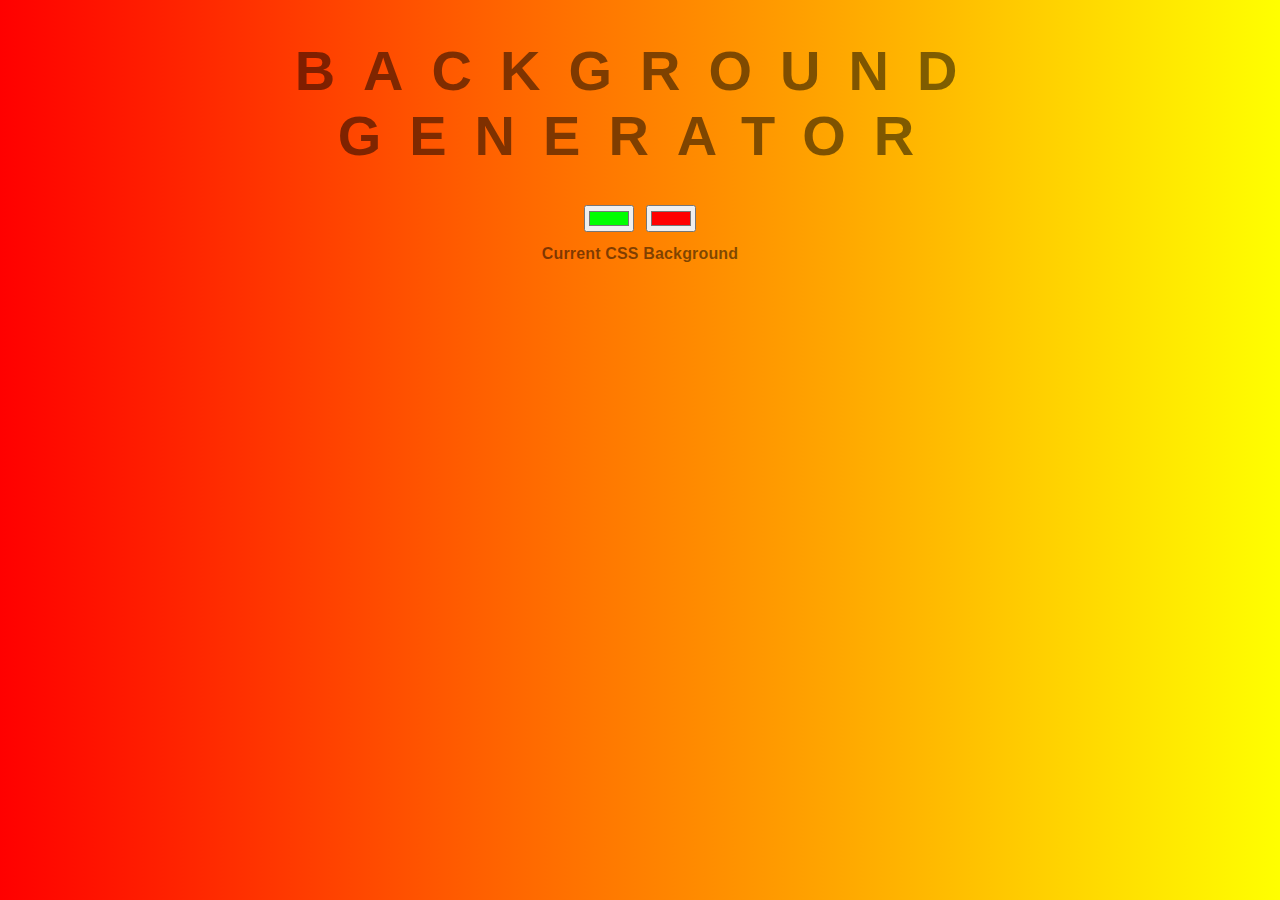
==== index.html @ 7910da31 "adding starting project" ====
<!DOCTYPE html>
<html>
<head>
	<title>Gradient Background</title>
	<link rel="stylesheet" type="text/css" href="style.css">
</head>
<body id="gradient">
	<h1>Background Generator</h1>
	<input class="color1" type="color" name="color1" value="#00ff00">
	<input class="color2" type="color" name="color2" value="#ff0000">
	<h2>Current CSS Background</h2>
	<h3></h3>
	<script type="text/javascript" src="script.js"></script>
</body>
</html>
---- style.css ----
body {
	font: "Raleway", sans-serif;
	color: rgba(0,0,0,.5);
	text-align: center;
	text-transform: uppercase;
	letter-spacing: .5em;
	top: 15%;
	background: linear-gradient(to right, red, yellow);
}

h1 {
	font: 600 3.5em "Raleway", sans-serif;
	color: rgba(0,0,0,.5);
	text-align: center;
	text-transform: uppercase;
	letter-spacing: .5em;
	width: 100%;
}

h2 {
	font: 900 1em "Raleway", sans-serif;
	color: rgba(0,0,0,.5);
	text-align: center;
	text-transform: none;
	letter-spacing: 0.01em;
}
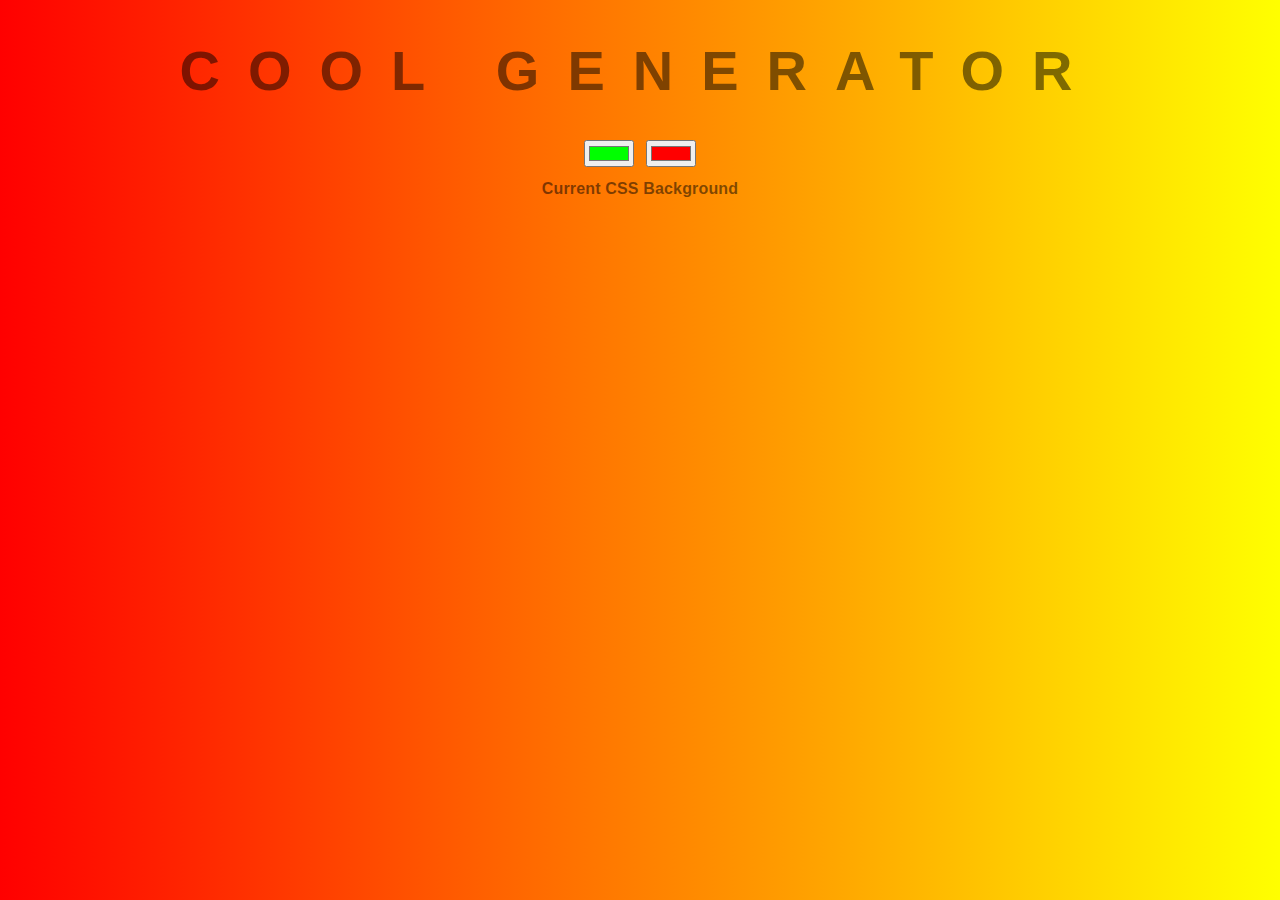
==== commit 22b0418d: "changing title" ====
--- a/index.html
+++ b/index.html
@@ -5,7 +5,7 @@
 	<link rel="stylesheet" type="text/css" href="style.css">
 </head>
 <body id="gradient">
-	<h1>Background Generator</h1>
+	<h1>Cool Generator</h1>
 	<input class="color1" type="color" name="color1" value="#00ff00">
 	<input class="color2" type="color" name="color2" value="#ff0000">
 	<h2>Current CSS Background</h2>
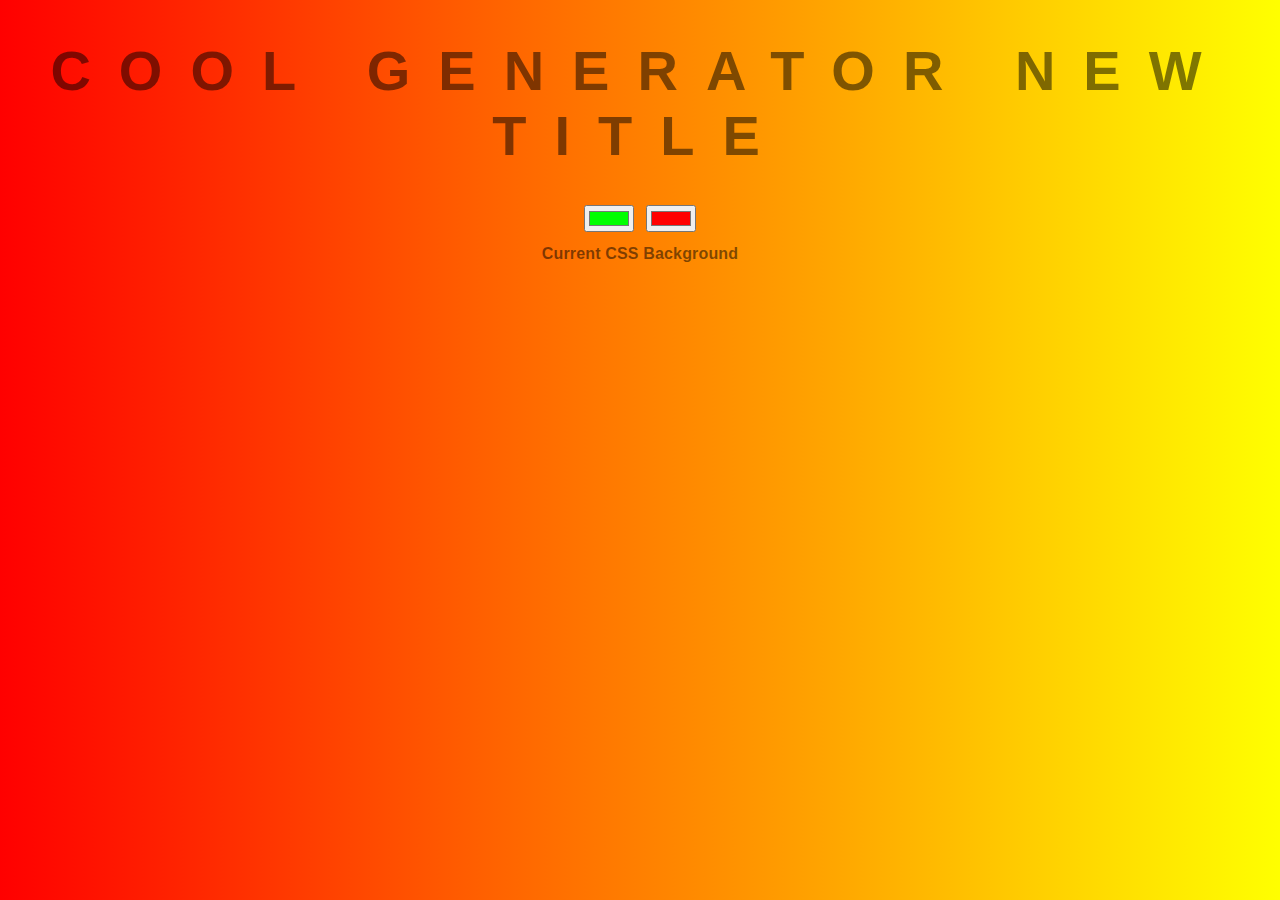
==== commit 5fc8e8c8: "changing the title the second time" ====
--- a/index.html
+++ b/index.html
@@ -5,7 +5,7 @@
 	<link rel="stylesheet" type="text/css" href="style.css">
 </head>
 <body id="gradient">
-	<h1>Cool Generator</h1>
+	<h1>Cool Generator new title</h1>
 	<input class="color1" type="color" name="color1" value="#00ff00">
 	<input class="color2" type="color" name="color2" value="#ff0000">
 	<h2>Current CSS Background</h2>
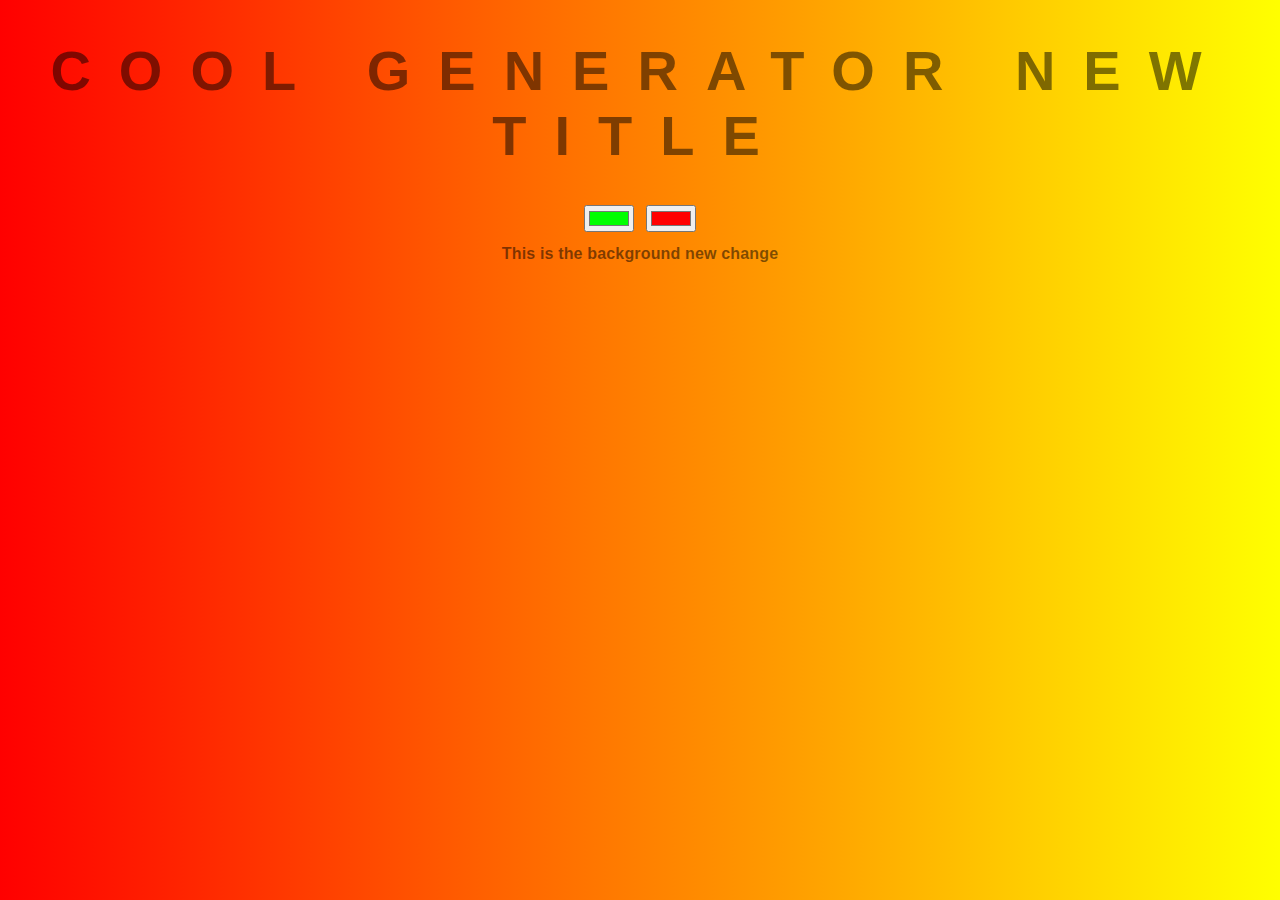
==== commit 95d29ff4: "changing the h2 text the second time for littlefeature branch" ====
--- a/index.html
+++ b/index.html
@@ -8,7 +8,7 @@
 	<h1>Cool Generator new title</h1>
 	<input class="color1" type="color" name="color1" value="#00ff00">
 	<input class="color2" type="color" name="color2" value="#ff0000">
-	<h2>Current CSS Background</h2>
+	<h2>This is the background new change</h2>
 	<h3></h3>
 	<script type="text/javascript" src="script.js"></script>
 </body>
